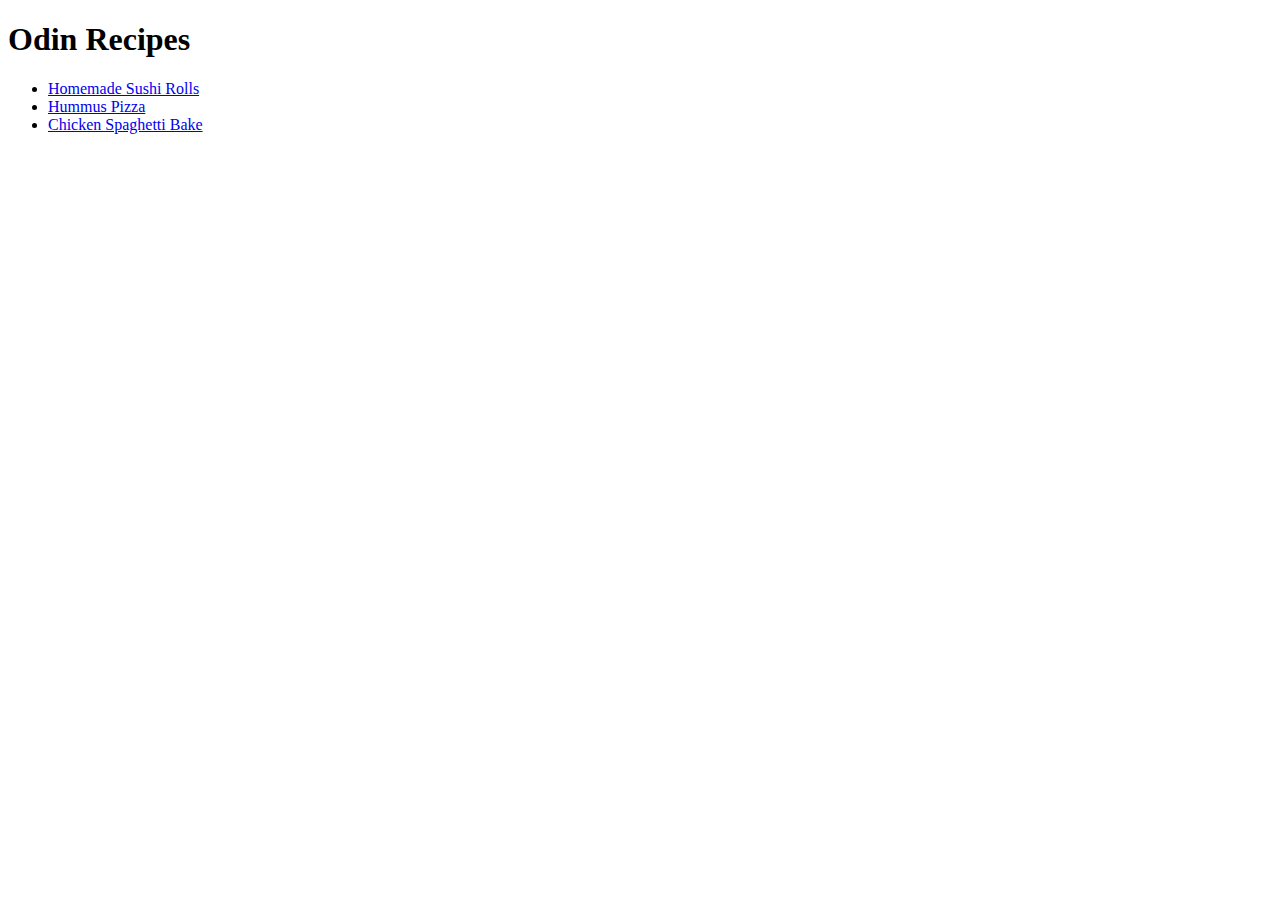
==== index.html @ acda6306 "Modify README.md and Add index.html" ====
<!DOCTYPE html>
<html lang="en">
<head>
    <meta charset="UTF-8">
    <meta http-equiv="X-UA-Compatible" content="IE=edge">
    <meta name="viewport" content="width=device-width, initial-scale=1.0">
    <title>Odin Recipes</title>
</head>
<body>
    <h1>Odin Recipes</h1>
    <ul>
        <li><a href="./recipes/sushi.html">Homemade Sushi Rolls</a></li></li>
        <li><a href="./recipes/pizza.html">Hummus Pizza</a></li>
        <li><a href="./recipes/chicken-spaghetti.html">Chicken Spaghetti Bake</a></li>
    </ul>
</body>
</html>
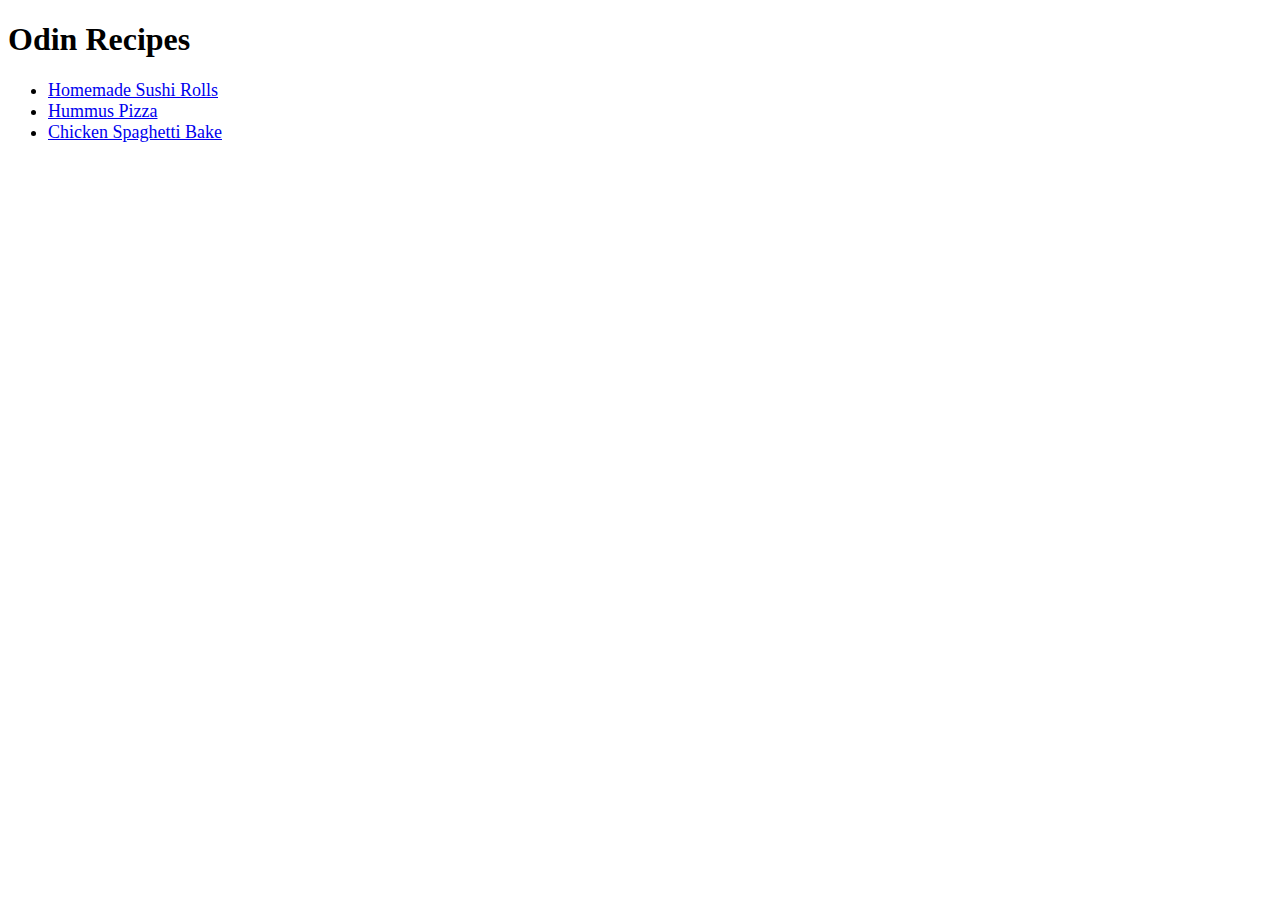
==== commit e086020d: "Update webpages with css" ====
--- a/index.html
+++ b/index.html
@@ -5,13 +5,14 @@
     <meta http-equiv="X-UA-Compatible" content="IE=edge">
     <meta name="viewport" content="width=device-width, initial-scale=1.0">
     <title>Odin Recipes</title>
+    <link rel="stylesheet" href="./style.css">
 </head>
 <body>
-    <h1>Odin Recipes</h1>
+    <h1 class="main-header">Odin Recipes</h1>
     <ul>
-        <li><a href="./recipes/sushi.html">Homemade Sushi Rolls</a></li></li>
-        <li><a href="./recipes/pizza.html">Hummus Pizza</a></li>
-        <li><a href="./recipes/chicken-spaghetti.html">Chicken Spaghetti Bake</a></li>
+        <li class="main-list"><a href="./recipes/sushi.html">Homemade Sushi Rolls</a></li></li>
+        <li class="main-list"><a href="./recipes/pizza.html">Hummus Pizza</a></li>
+        <li class="main-list"><a href="./recipes/chicken-spaghetti.html">Chicken Spaghetti Bake</a></li>
     </ul>
 </body>
 </html>--- a/style.css
+++ b/style.css
@@ -0,0 +1,21 @@
+p, li {
+    font-family: sans-serif;
+}
+
+.main-header {
+    color: black;
+}
+
+.main-list {
+    font-family: 'Times New Roman', 'serif';
+    font-size: 18px;
+}
+
+.sub-header {
+    color: #3A3B3C;
+}
+
+.ingredients li, .steps li {
+    font-family: monospace;
+    font-size: 14px;
+}